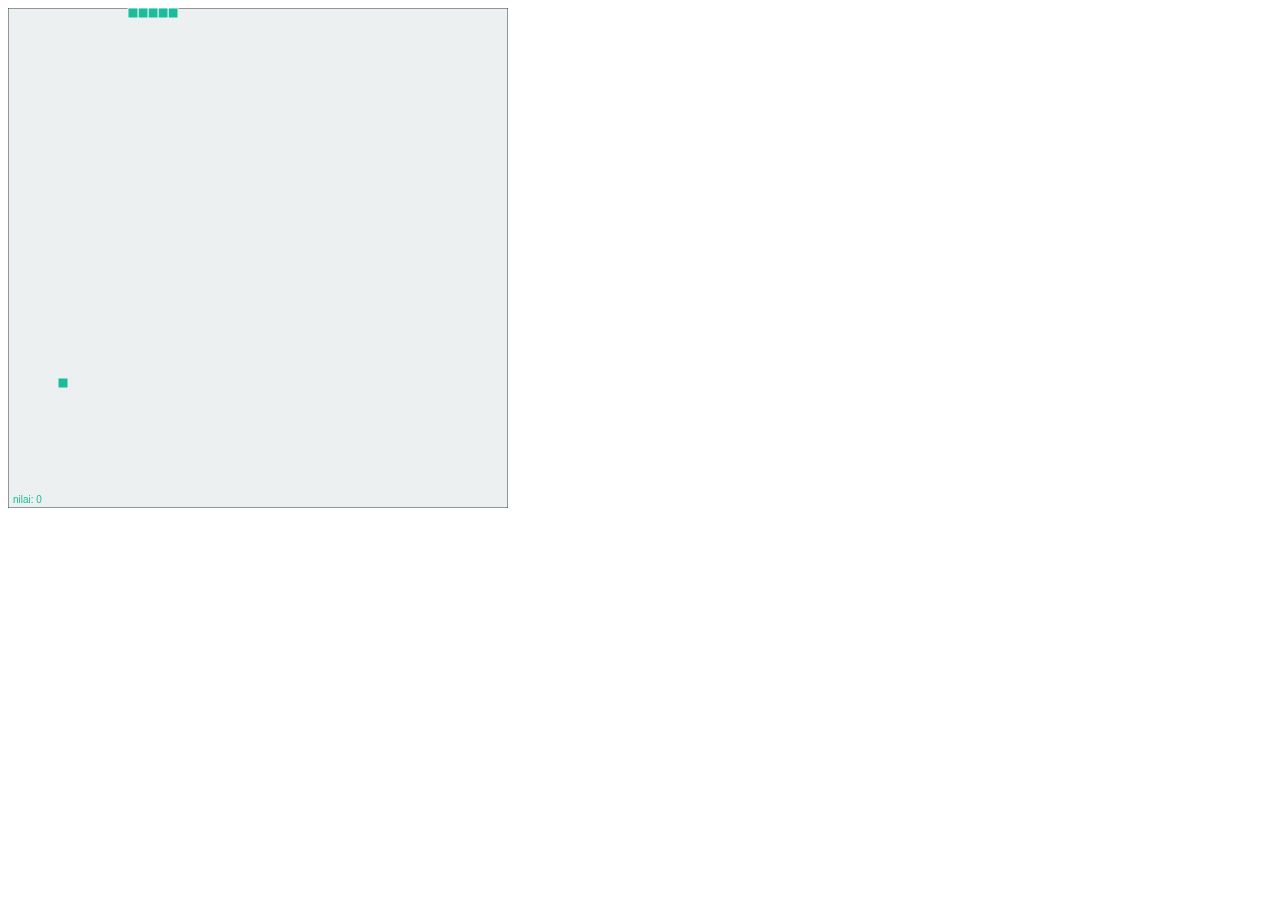
==== snake.html @ a034bf15 "NAMBAHIN GAME" ====
<html>
    <head>

        <script src="https://ajax.googleapis.com/ajax/libs/jquery/3.2.1/jquery.min.js"></script>
        <title>Membuat Game Snake Dengan HTML5 dan JQuery</title>

    </head>

    <body>


        <canvas id="ruang" width="500" height="500"></canvas>


        <script type="text/javascript">
            $(document).ready(function() {

              // deklarasi
              var ruang = $("#ruang")[0];
              var ruang = ruang.getContext("2d");
              var lebar = $("#ruang").width();
              var tinggi = $("#ruang").height();

              var cw = 10;
              var tekan ;
              var makanan;
              var nilai;

              //membuat cell aray untuk membuat ular
              var array_ular;

              function init() {
                tekan = "right"; //default direction
                create_snake();
                create_makanan(); //membuat makanan untuk ular
                //nilai game
                nilai = 0;

                if (typeof game_loop != "undefined") clearInterval(game_loop);
                game_loop = setInterval(paint, 60);
            }

            init();

              // membuat ular
              function create_snake() {
                // menetapkan jumlah panjang awal ular
                var length = 5; //panjang ular default
                array_ular = [];
                for (var i = length - 1; i >= 0; i--) {
                  //membuat ular horizontal mulai dari arah kiri
                  array_ular.push({ x: i, y: 0 });
              }
            }

              //membuat makanan untuk ular
              function create_makanan() {
                makanan = {
                  x: Math.round(Math.random() * (lebar - cw) / cw),
                  y: Math.round(Math.random() * (tinggi - cw) / cw)
              };
            }

              //pengaturan
              function paint() {
                // warna background
                ruang.fillStyle = "#ecf0f1";
                ruang.fillRect(0, 0, lebar, tinggi);
                ruang.strokeStyle = "#2c3e50";
                ruang.strokeRect(0, 0, lebar, tinggi);

                //membuat pergerakan untuk ular
                var nx = array_ular[0].x;
                var ny = array_ular[0].y;
                if (tekan == "right") nx++;
                else if (tekan == "left") nx--;
                else if (tekan == "up") ny--;
                else if (tekan == "down") ny++;
				var nilai_text = nilai;
                ruang.fillText(nilai_text, 5, tinggi - 5);
                //memeriksa tabrakan
                if (
                  nx == -1 ||
                  nx == lebar / cw ||
                  ny == -1 ||
                  ny == tinggi / cw ||
                  cek_tabrakan(nx, ny, array_ular)
                  ){

                //restart game
			alert('GAME OVER, Nilai Kamu Terakhir kamu adakah '+nilai_text);
            init();
            return;
            }

                //cek jika ular kena makanan/memakan makanan
                if(nx == makanan.x && ny == makanan.y){

                  var ekor = { x: nx, y: ny };
                  nilai++;

                  //membuat makanan yang baru
                  create_makanan();

              } else {
                  var ekor = array_ular.pop();
                  ekor.x = nx;
                  ekor.y = ny;
              }

              array_ular.unshift(ekor);

              for (var i = 0; i < array_ular.length; i++) {
                  var c = array_ular[i];
                  paint_cell(c.x, c.y);
              }

              paint_cell(makanan.x, makanan.y);
 
                //membuat penilaian skor
               var nilai_text = "nilai: " + nilai;
                ruang.fillText(nilai_text, 5, tinggi - 5);
            }

            function paint_cell(x, y) {
                ruang.fillStyle = "#1abc9c";
                ruang.fillRect(x * cw, y * cw, cw, cw);
                ruang.strokeStyle = "#ecf0f1";
                ruang.strokeRect(x * cw, y * cw, cw, cw);
            }

            function cek_tabrakan(x, y, array) {
                for (var i = 0; i < array.length; i++) {
                  if (array[i].x == x && array[i].y == y) return true;
              }
              return false;
            }

              //kontrol ular dengan keyboard
              $(document).keydown(function(e) {
                var key = e.which;
                if (key == "37" && tekan != "right") tekan = "left";
                else if (key == "38" && tekan != "down") tekan = "up";
                else if (key == "39" && tekan != "left") tekan = "right";
                else if (key == "40" && tekan != "up") tekan = "down";
            });
            });

            </script>


        </body>
</html>
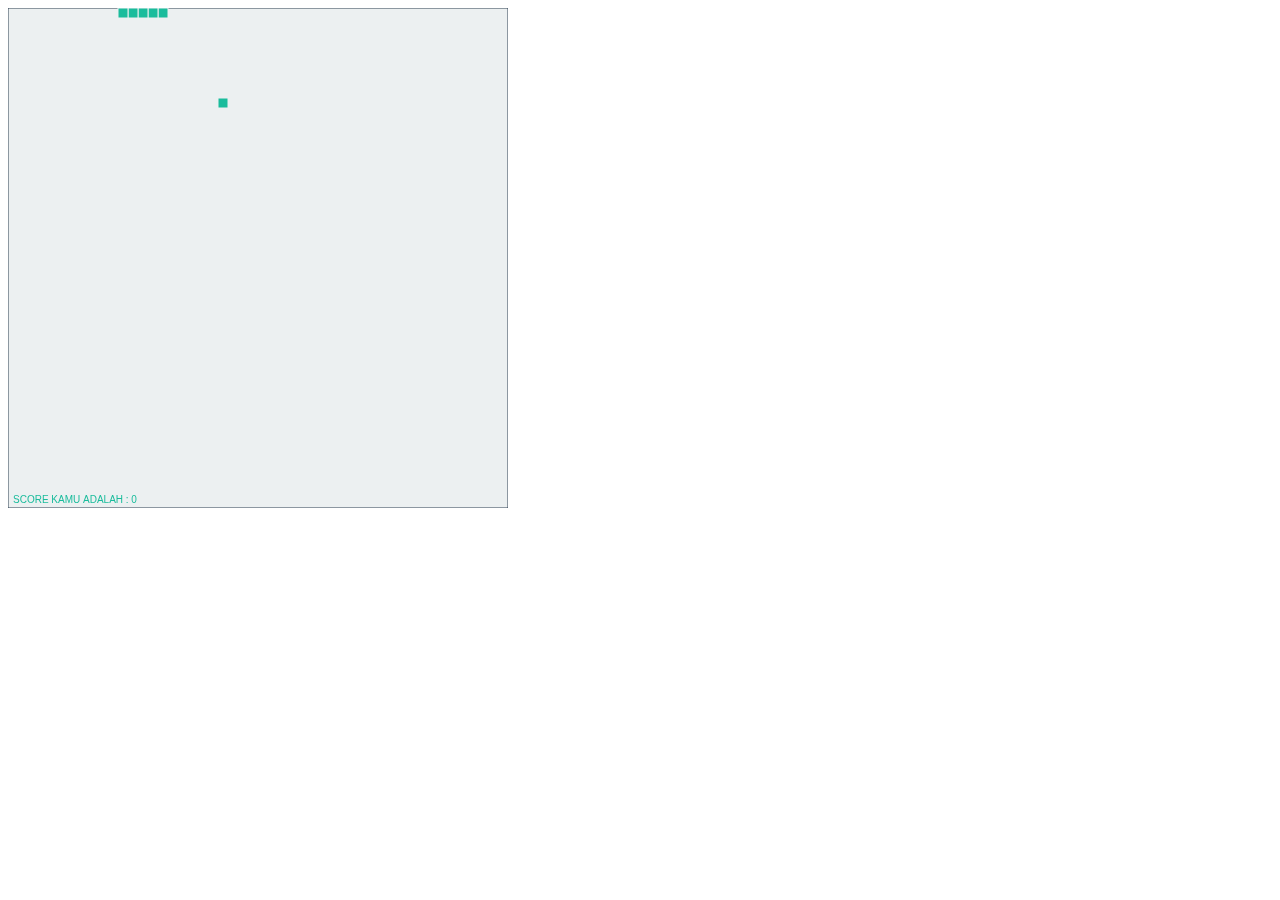
==== commit 8529d74b: "Nambah Project Quis" ====
--- a/snake.html
+++ b/snake.html
@@ -78,6 +78,7 @@
                 else if (tekan == "down") ny++;
 				var nilai_text = nilai;
                 ruang.fillText(nilai_text, 5, tinggi - 5);
+                
                 //memeriksa tabrakan
                 if (
                   nx == -1 ||
@@ -88,10 +89,10 @@
                   ){
 
                 //restart game
-			alert('GAME OVER, Nilai Kamu Terakhir kamu adakah '+nilai_text);
-            init();
-            return;
-            }
+				alert('GAME OVER, Nilai Kamu Terakhir kamu adakah '+nilai_text);
+            	init();
+            	return;
+            	}
 
                 //cek jika ular kena makanan/memakan makanan
                 if(nx == makanan.x && ny == makanan.y){
@@ -118,7 +119,7 @@
               paint_cell(makanan.x, makanan.y);
  
                 //membuat penilaian skor
-               var nilai_text = "nilai: " + nilai;
+               var nilai_text = "SCORE KAMU ADALAH : " + nilai;
                 ruang.fillText(nilai_text, 5, tinggi - 5);
             }
 
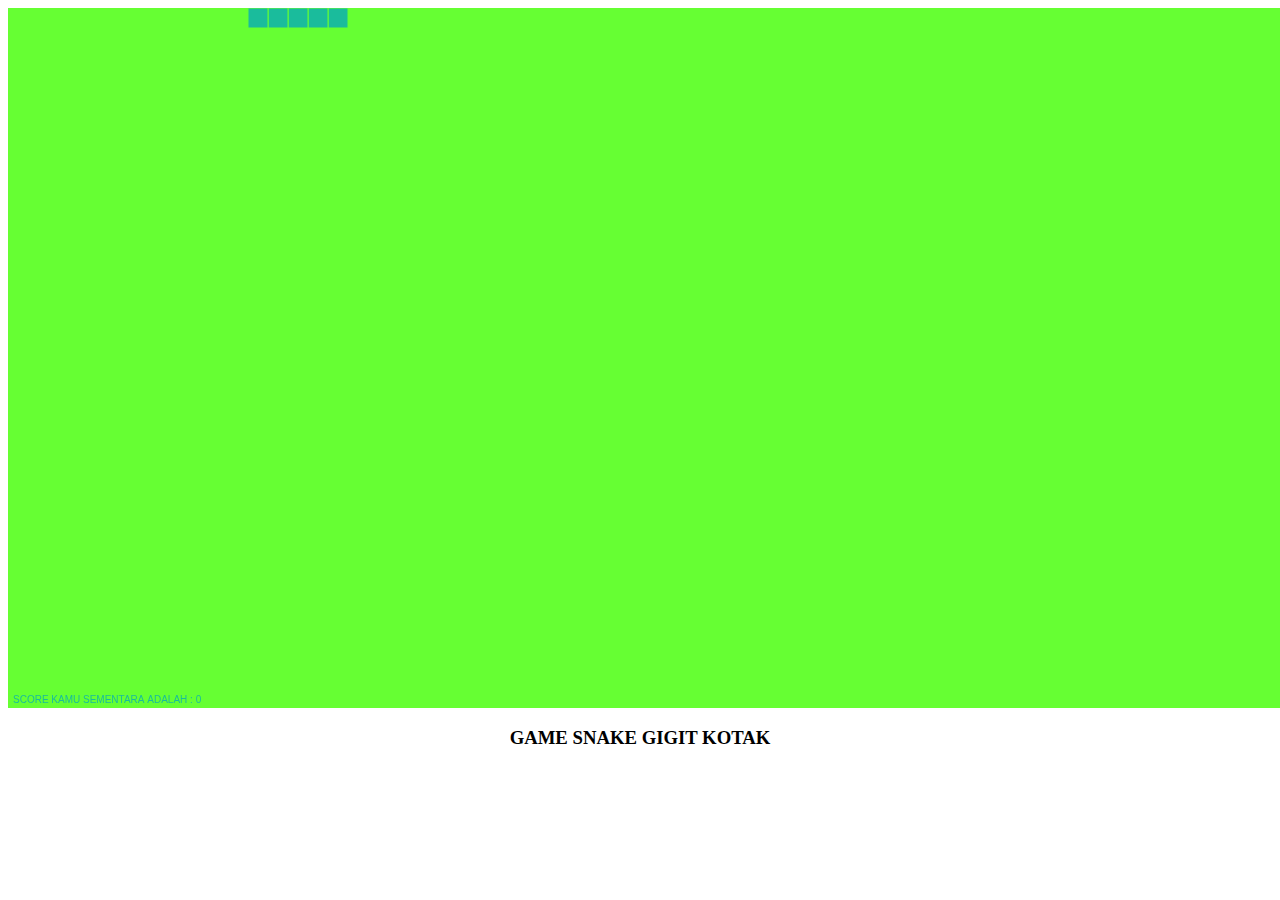
==== commit 8efed469: "MEMBERIKAN pseudocode" ====
--- a/snake.html
+++ b/snake.html
@@ -1,18 +1,18 @@
 <html>
     <head>
-
+		
         <script src="https://ajax.googleapis.com/ajax/libs/jquery/3.2.1/jquery.min.js"></script>
-        <title>Membuat Game Snake Dengan HTML5 dan JQuery</title>
+        <title>GAME SNAKE SEDERHANA</title>
 
     </head>
 
     <body>
 
-
-        <canvas id="ruang" width="500" height="500"></canvas>
-
-
-        <script type="text/javascript">
+		
+        <canvas id="ruang" width="1550px" height="700px"></canvas>
+		
+		<h3 align="center"> GAME SNAKE GIGIT KOTAK</h3>
+	    <script type="text/javascript">
             $(document).ready(function() {
 
               // deklarasi
@@ -21,7 +21,7 @@
               var lebar = $("#ruang").width();
               var tinggi = $("#ruang").height();
 
-              var cw = 10;
+              var cw = 20;
               var tekan ;
               var makanan;
               var nilai;
@@ -62,11 +62,11 @@
             }
 
               //pengaturan
-              function paint() {
+				function paint() {
                 // warna background
-                ruang.fillStyle = "#ecf0f1";
+                ruang.fillStyle = "#66FF33";
                 ruang.fillRect(0, 0, lebar, tinggi);
-                ruang.strokeStyle = "#2c3e50";
+                ruang.strokeStyle = "#66FF33";
                 ruang.strokeRect(0, 0, lebar, tinggi);
 
                 //membuat pergerakan untuk ular
@@ -76,7 +76,7 @@
                 else if (tekan == "left") nx--;
                 else if (tekan == "up") ny--;
                 else if (tekan == "down") ny++;
-				var nilai_text = nilai;
+				        var nilai_text = nilai;
                 ruang.fillText(nilai_text, 5, tinggi - 5);
                 
                 //memeriksa tabrakan
@@ -119,14 +119,14 @@
               paint_cell(makanan.x, makanan.y);
  
                 //membuat penilaian skor
-               var nilai_text = "SCORE KAMU ADALAH : " + nilai;
-                ruang.fillText(nilai_text, 5, tinggi - 5);
+               var nilai_text = "SCORE KAMU SEMENTARA ADALAH : " + nilai;
+			   ruang.fillText(nilai_text, 5, tinggi - 5);
             }
 
             function paint_cell(x, y) {
                 ruang.fillStyle = "#1abc9c";
                 ruang.fillRect(x * cw, y * cw, cw, cw);
-                ruang.strokeStyle = "#ecf0f1";
+                ruang.strokeStyle = "882D61 ";
                 ruang.strokeRect(x * cw, y * cw, cw, cw);
             }
 
